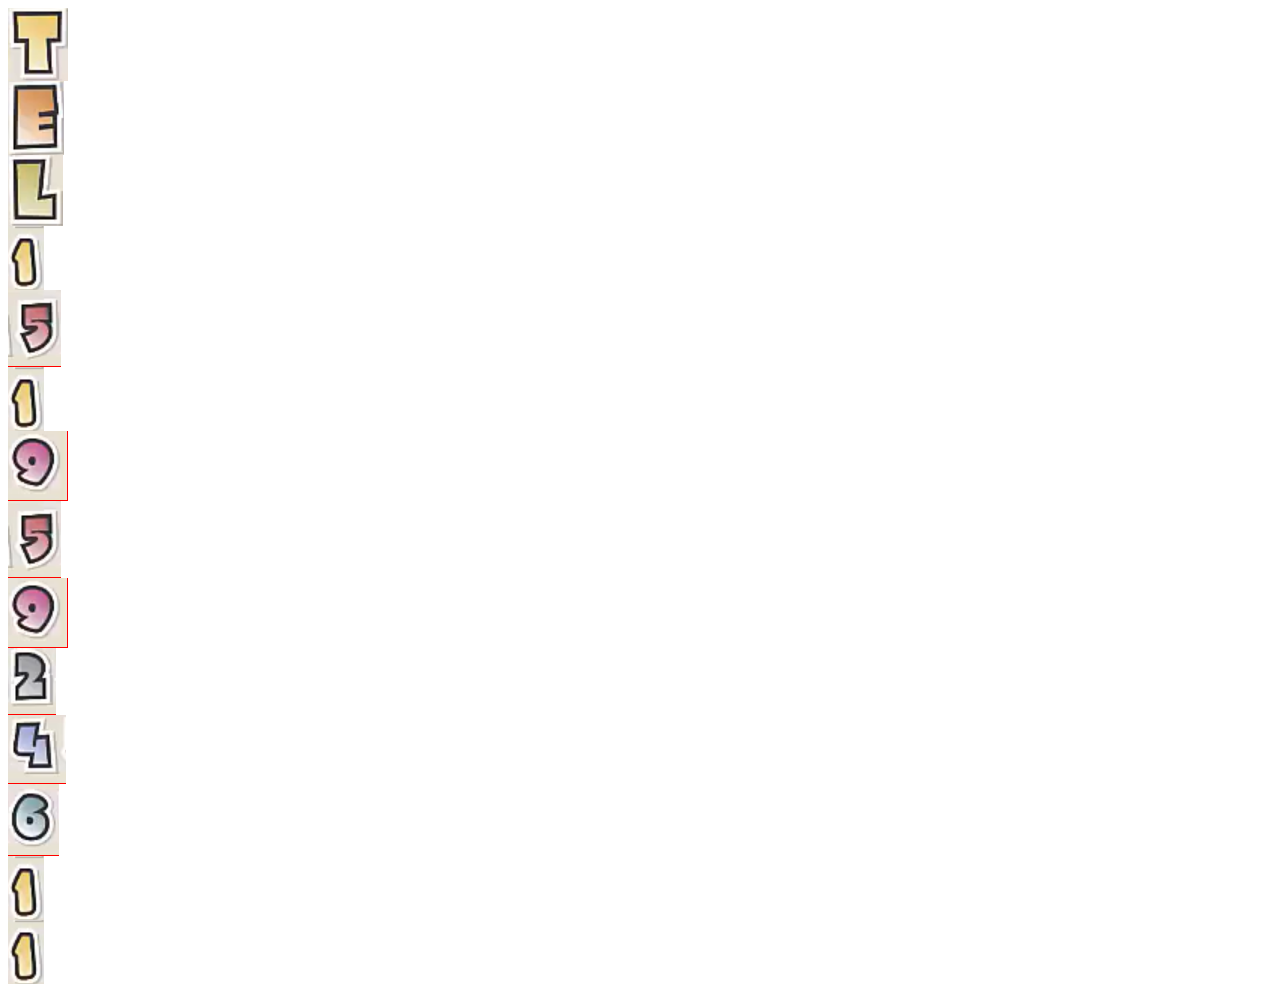
==== 4.html @ 52d5c84c "0002" ====
<!DOCTYPE html>
<html>
	<head>
		<meta charset="utf-8">
		<title></title>
		<style type="text/css">
			.box1{
				width: 60px;
				height:73px;
				background: red;
				background-image: url(img/精灵图练习.PNG);
				background-repeat: no-repeat;
				background-position: -364px -171px;
			}
			.box2{
				width: 56px;
				height:74px;
				background: red;
				background-image: url(img/精灵图练习.PNG);
				background-repeat: no-repeat;
				background-position: -291px -10px;
			}
			.box3{
				width: 55px;
				height:71px;
				background: red;
				background-image: url(img/精灵图练习.PNG);
				background-repeat: no-repeat;
				background-position: -279px -92px;
			}
			.box4{
				width: 36px;
				height:64px;
				background: red;
				background-image: url(img/精灵图练习.PNG);
				background-repeat: no-repeat;
				background-position: -63px -318px;
			}
			.box5{
				width: 53px;
				height:77px;
				background: red;
				background-image: url(img/精灵图练习.PNG);
				background-repeat: no-repeat;
				background-position: -238px -316px;
			}
			.box6{
				width: 36px;
				height:64px;
				background: red;
				background-image: url(img/精灵图练习.PNG);
				background-repeat: no-repeat;
				background-position: -63px -318px;
			}
			.box7{
				width: 60px;
				height:70px;
				background: red;
				background-image: url(img/精灵图练习.PNG);
				background-repeat: no-repeat;
				background-position: -438px -323px;
			}
			.box8{
				width: 53px;
				height:77px;
				background: red;
				background-image: url(img/精灵图练习.PNG);
				background-repeat: no-repeat;
				background-position: -238px -316px;
			}
			.box9{
				width: 60px;
				height:70px;
				background: red;
				background-image: url(img/精灵图练习.PNG);
				background-repeat: no-repeat;
				background-position: -438px -323px;
			}
			.box10{
				width: 48px;
				height:67px;
				background: red;
				background-image: url(img/精灵图练习.PNG);
				background-repeat: no-repeat;
				background-position: -97px -326px;
			}
			.box11{
				width: 58px;
				height:69px;
				background: red;
				background-image: url(img/精灵图练习.PNG);
				background-repeat: no-repeat;
				background-position: -192px -324px;
			}
			.box12{
				width: 51px;
				height:72px;
				background: red;
				background-image: url(img/精灵图练习.PNG);
				background-repeat: no-repeat;
				background-position: -291px -321px;
			}
			.box13{
				width: 36px;
				height:64px;
				background: red;
				background-image: url(img/精灵图练习.PNG);
				background-repeat: no-repeat;
				background-position: -63px -318px;
			}
			.box14{
				width: 36px;
				height:64px;
				background: red;
				background-image: url(img/精灵图练习.PNG);
				background-repeat: no-repeat;
				background-position: -63px -318px;
			}
		</style>
	</head>
	<body>
		<div class="box1"></div>
		<div class="box2"></div>
		<div class="box3"></div>
		<div class="box4"></div>
		<div class="box5"></div>
		<div class="box6"></div>
		<div class="box7"></div>
		<div class="box8"></div>
		<div class="box9"></div>
		<div class="box10"></div>
		<div class="box11"></div>
		<div class="box12"></div>
		<div class="box13"></div>
		<div class="box14"></div>
		
	</body>
</html>
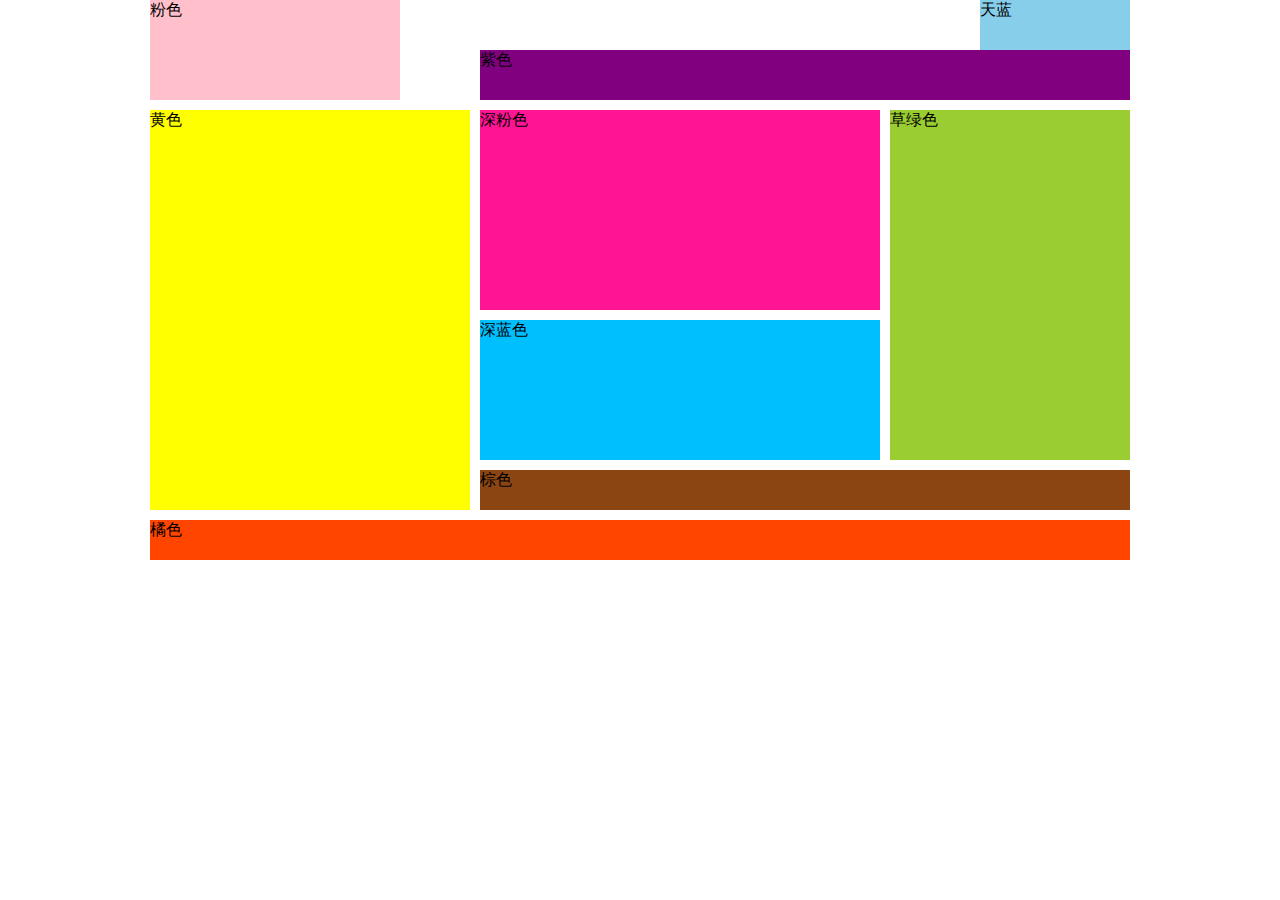
==== commit 1ae92168: "v4" ====
--- a/4.html
+++ b/4.html
@@ -1,138 +1,183 @@
 <!DOCTYPE html>
 <html>
 	<head>
-		<meta charset="utf-8">
+
+		<meta charset="UTF-8">
+		<style type="text/css">
+			/* 每次必做的事 */
+			* {
+				padding: 0;
+				margin: 0;
+			}
+
+
+
+			.grandfather {
+
+				width: 980px;
+				height: 550px;
+				margin: 0 auto;
+				background: white;
+			}
+/* father1里的 */
+
+/* 粉色 */
+			.pink {
+				width: 250px;
+				height: 100px;
+				background: pink;
+				float: left;
+
+			}
+
+			.fatehr1_right{
+				width: 650px;
+				height: 100px;
+				background: white;
+				float: right;
+			}
+/* 蓝色 */
+			.sky_blue {
+				width: 150px;
+				height: 50px;
+				background: skyblue;
+				float: right;
+
+			}
+
+			
+/* /* 紫色 */
+			.purple {
+				width: 650px;
+				height: 50px;
+				background: purple;
+
+			}
+			
+			
+			
+			
+			/* father2里的*/
+			.father2 {
+				margin-top: 10px;
+				box-sizing: border-box;
+				margin-bottom: 10px;
+			}
+/* 黄色 */
+			.fatehr2_left {
+				width: 320px;
+				height: 400px;
+				background: yellow;
+				float: left;
+
+			}
+
+			.fatehr2_right {
+				width: 650px;
+				height: 400px;
+				background: white;
+				float: right;
+			}
+
+			.father2_right_up {
+				width: 650px;
+				height: 350px;
+				background: white;
+
+			}
+/* 棕色 */
+			.father2_right_down {
+				width: 650px;
+				height: 40px;
+				background: saddlebrown;
+				margin-top: 10px;
+
+			}
+
+			.father2_right_up_left {
+				float: left;
+			}
+/* 草绿色 */
+			.father2_right_up_right {
+				width: 240px;
+				height: 350px;
+				background: yellowgreen;
+
+				float: right;
+
+
+			}
+/* 深粉色 */
+			.father2_right_up_left_up {
+				width: 400px;
+				height: 200px;
+				background: deeppink;
+			}
+/* 深蓝色 */
+			.father2_right_up_left_down {
+				width: 400px;
+				height: 140px;
+				background: deepskyblue;
+				margin-top: 10px;
+			}
+             /* father3里的 */
+			 /* 橘色 */
+			.father_3 {
+				width: 980px;
+				height: 40px;
+				background: orangered;
+				margin-top: 10px;
+			}
+			
+			
+	/* 清除浮动 */		
+			.wall {
+							clear: both;7
+						}
+			
+		</style>
 		<title></title>
-		<style type="text/css">
-			.box1{
-				width: 60px;
-				height:73px;
-				background: red;
-				background-image: url(img/精灵图练习.PNG);
-				background-repeat: no-repeat;
-				background-position: -364px -171px;
-			}
-			.box2{
-				width: 56px;
-				height:74px;
-				background: red;
-				background-image: url(img/精灵图练习.PNG);
-				background-repeat: no-repeat;
-				background-position: -291px -10px;
-			}
-			.box3{
-				width: 55px;
-				height:71px;
-				background: red;
-				background-image: url(img/精灵图练习.PNG);
-				background-repeat: no-repeat;
-				background-position: -279px -92px;
-			}
-			.box4{
-				width: 36px;
-				height:64px;
-				background: red;
-				background-image: url(img/精灵图练习.PNG);
-				background-repeat: no-repeat;
-				background-position: -63px -318px;
-			}
-			.box5{
-				width: 53px;
-				height:77px;
-				background: red;
-				background-image: url(img/精灵图练习.PNG);
-				background-repeat: no-repeat;
-				background-position: -238px -316px;
-			}
-			.box6{
-				width: 36px;
-				height:64px;
-				background: red;
-				background-image: url(img/精灵图练习.PNG);
-				background-repeat: no-repeat;
-				background-position: -63px -318px;
-			}
-			.box7{
-				width: 60px;
-				height:70px;
-				background: red;
-				background-image: url(img/精灵图练习.PNG);
-				background-repeat: no-repeat;
-				background-position: -438px -323px;
-			}
-			.box8{
-				width: 53px;
-				height:77px;
-				background: red;
-				background-image: url(img/精灵图练习.PNG);
-				background-repeat: no-repeat;
-				background-position: -238px -316px;
-			}
-			.box9{
-				width: 60px;
-				height:70px;
-				background: red;
-				background-image: url(img/精灵图练习.PNG);
-				background-repeat: no-repeat;
-				background-position: -438px -323px;
-			}
-			.box10{
-				width: 48px;
-				height:67px;
-				background: red;
-				background-image: url(img/精灵图练习.PNG);
-				background-repeat: no-repeat;
-				background-position: -97px -326px;
-			}
-			.box11{
-				width: 58px;
-				height:69px;
-				background: red;
-				background-image: url(img/精灵图练习.PNG);
-				background-repeat: no-repeat;
-				background-position: -192px -324px;
-			}
-			.box12{
-				width: 51px;
-				height:72px;
-				background: red;
-				background-image: url(img/精灵图练习.PNG);
-				background-repeat: no-repeat;
-				background-position: -291px -321px;
-			}
-			.box13{
-				width: 36px;
-				height:64px;
-				background: red;
-				background-image: url(img/精灵图练习.PNG);
-				background-repeat: no-repeat;
-				background-position: -63px -318px;
-			}
-			.box14{
-				width: 36px;
-				height:64px;
-				background: red;
-				background-image: url(img/精灵图练习.PNG);
-				background-repeat: no-repeat;
-				background-position: -63px -318px;
-			}
-		</style>
 	</head>
 	<body>
-		<div class="box1"></div>
-		<div class="box2"></div>
-		<div class="box3"></div>
-		<div class="box4"></div>
-		<div class="box5"></div>
-		<div class="box6"></div>
-		<div class="box7"></div>
-		<div class="box8"></div>
-		<div class="box9"></div>
-		<div class="box10"></div>
-		<div class="box11"></div>
-		<div class="box12"></div>
-		<div class="box13"></div>
-		<div class="box14"></div>
-		
+		<div class="grandfather">
+<!-- father1 -->
+			<div class="father1">
+				<!-- 左边 -->
+				<div class="father1_left">
+					<div class="pink">粉色</div>
+				</div>
+				<!--  右边-->
+					<div class="fatehr1_right">
+						<div class="sky_blue">天蓝</div>
+						<div class="wall"></div>
+						<div class="purple">紫色</div>
+					</div>
+				</div>
+			<div class="wall"></div>
+
+<!-- father2 -->
+			<div class="father2">
+				<!-- 左边 -->
+				<div class="fatehr2_left">黄色</div>
+				<!-- 右边 -->
+				<div class="fatehr2_right">
+					<!-- 右边的上 -->
+					<div class="father2_right_up">
+						<!-- 右边的上—— 左边-->
+						<div class="father2_right_up_left">
+							<div class="father2_right_up_left_up">深粉色</div>
+							<div class="father2_right_up_left_down">深蓝色</div>
+						</div>
+					<!-- 右边的上—— 左边-->
+						<div class="father2_right_up_right">草绿色</div>
+					</div>
+					<!-- 右边的下 -->
+					<div class="father2_right_down">棕色</div>
+				</div>
+			</div>
+<!-- father3 -->
+			<div class="wall"></div>
+			<div class="father_3">橘色</div>
+		</div>
 	</body>
-</html>
+<html>